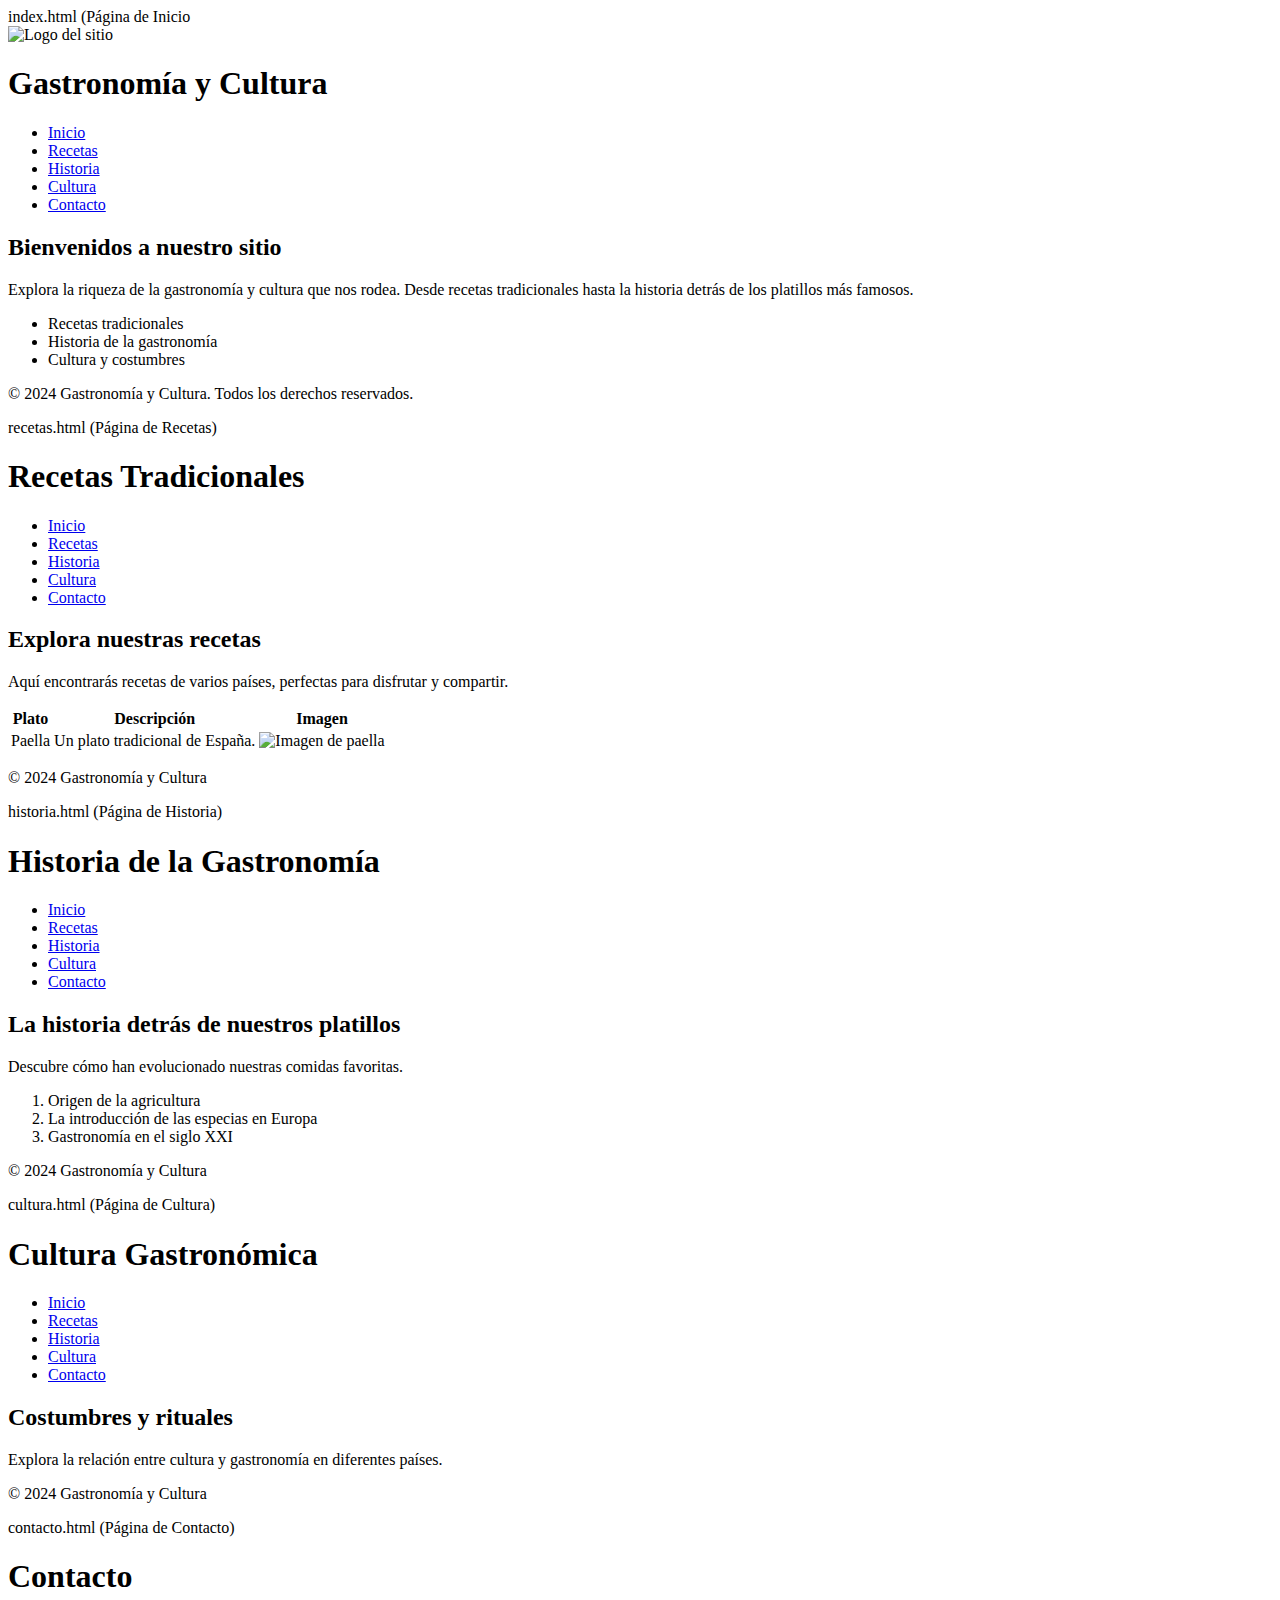
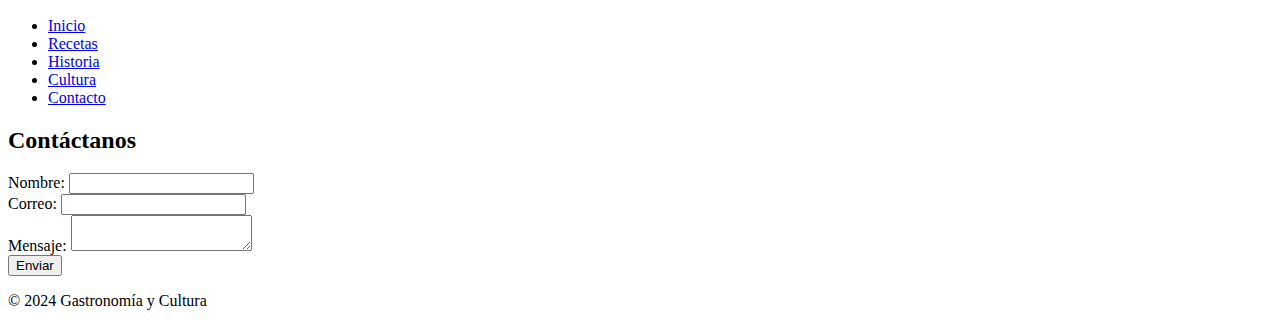
==== index.html @ 9c69289b "Create index.html" ====
index.html (Página de Inicio


<!DOCTYPE html>
<html lang="es">
<head>
    <meta charset="UTF-8">
    <meta name="viewport" content="width=device-width, initial-scale=1.0">
    <title>Inicio - Gastronomía y Cultura</title>
    <link rel="stylesheet" href="estilos/estilos.css">
</head>
<body>
    <!-- Encabezado con el logotipo -->
    <header>
        <img src="imagenes/logo.jpg" alt="Logo del sitio" id="logo">
        <h1>Gastronomía y Cultura</h1>
    </header>

    <!-- Menú de navegación -->
    <nav>
        <ul>
            <li><a href="index.html">Inicio</a></li>
            <li><a href="recetas.html">Recetas</a></li>
            <li><a href="historia.html">Historia</a></li>
            <li><a href="cultura.html">Cultura</a></li>
            <li><a href="contacto.html">Contacto</a></li>
        </ul>
    </nav>

    <!-- Contenido principal -->
    <main>
        <h2>Bienvenidos a nuestro sitio</h2>
        <p>Explora la riqueza de la gastronomía y cultura que nos rodea. Desde recetas tradicionales hasta la historia detrás de los platillos más famosos.</p>

        <!-- Lista de secciones destacadas -->
        <ul>
            <li>Recetas tradicionales</li>
            <li>Historia de la gastronomía</li>
            <li>Cultura y costumbres</li>
        </ul>
    </main>

    <!-- Pie de página -->
    <footer>
        <p>&copy; 2024 Gastronomía y Cultura. Todos los derechos reservados.</p>
    </footer>
</body>
</html>

recetas.html (Página de Recetas)
<!DOCTYPE html>
<html lang="es">
<head>
    <meta charset="UTF-8">
    <meta name="viewport" content="width=device-width, initial-scale=1.0">
    <title>Recetas - Gastronomía y Cultura</title>
    <link rel="stylesheet" href="estilos/estilos.css">
</head>
<body>
    <!-- Encabezado -->
    <header>
        <h1>Recetas Tradicionales</h1>
    </header>

    <!-- Menú de navegación -->
    <nav>
        <ul>
            <li><a href="index.html">Inicio</a></li>
            <li><a href="recetas.html">Recetas</a></li>
            <li><a href="historia.html">Historia</a></li>
            <li><a href="cultura.html">Cultura</a></li>
            <li><a href="contacto.html">Contacto</a></li>
        </ul>
    </nav>

    <!-- Contenido principal -->
    <main>
        <h2>Explora nuestras recetas</h2>
        <p>Aquí encontrarás recetas de varios países, perfectas para disfrutar y compartir.</p>

        <!-- Tabla de recetas -->
        <table>
            <tr>
                <th>Plato</th>
                <th>Descripción</th>
                <th>Imagen</th>
            </tr>
            <tr>
                <td>Paella</td>
                <td>Un plato tradicional de España.</td>
                <td><img src="imagenes/receta1.jpg" alt="Imagen de paella"></td>
            </tr>
        </table>
    </main>

    <footer>
        <p>&copy; 2024 Gastronomía y Cultura</p>
    </footer>
</body>
</html>
historia.html (Página de Historia)

<!DOCTYPE html>
<html lang="es">
<head>
    <meta charset="UTF-8">
    <meta name="viewport" content="width=device-width, initial-scale=1.0">
    <title>Historia - Gastronomía y Cultura</title>
    <link rel="stylesheet" href="estilos/estilos.css">
</head>
<body>
    <header>
        <h1>Historia de la Gastronomía</h1>
    </header>

    <nav>
        <ul>
            <li><a href="index.html">Inicio</a></li>
            <li><a href="recetas.html">Recetas</a></li>
            <li><a href="historia.html">Historia</a></li>
            <li><a href="cultura.html">Cultura</a></li>
            <li><a href="contacto.html">Contacto</a></li>
        </ul>
    </nav>

    <main>
        <h2>La historia detrás de nuestros platillos</h2>
        <p>Descubre cómo han evolucionado nuestras comidas favoritas.</p>

        <!-- Lista de hitos históricos -->
        <ol>
            <li>Origen de la agricultura</li>
            <li>La introducción de las especias en Europa</li>
            <li>Gastronomía en el siglo XXI</li>
        </ol>
    </main>

    <footer>
        <p>&copy; 2024 Gastronomía y Cultura</p>
    </footer>
</body>
</html>


cultura.html (Página de Cultura)
<!DOCTYPE html>
<html lang="es">
<head>
    <meta charset="UTF-8">
    <meta name="viewport" content="width=device-width, initial-scale=1.0">
    <title>Cultura - Gastronomía y Cultura</title>
    <link rel="stylesheet" href="estilos/estilos.css">
</head>
<body>
    <header>
        <h1>Cultura Gastronómica</h1>
    </header>

    <nav>
        <ul>
            <li><a href="index.html">Inicio</a></li>
            <li><a href="recetas.html">Recetas</a></li>
            <li><a href="historia.html">Historia</a></li>
            <li><a href="cultura.html">Cultura</a></li>
            <li><a href="contacto.html">Contacto</a></li>
        </ul>
    </nav>

    <main>
        <h2>Costumbres y rituales</h2>
        <p>Explora la relación entre cultura y gastronomía en diferentes países.</p>
    </main>

    <footer>
        <p>&copy; 2024 Gastronomía y Cultura</p>
    </footer>
</body>
</html>

contacto.html (Página de Contacto)

<!DOCTYPE html>
<html lang="es">
<head>
    <meta charset="UTF-8">
    <meta name="viewport" content="width=device-width, initial-scale=1.0">
    <title>Contacto - Gastronomía y Cultura</title>
    <link rel="stylesheet" href="estilos/estilos.css">
</head>
<body>
    <header>
        <h1>Contacto</h1>
    </header>

    <nav>
        <ul>
            <li><a href="index.html">Inicio</a></li>
            <li><a href="recetas.html">Recetas</a></li>
            <li><a href="historia.html">Historia</a></li>
            <li><a href="cultura.html">Cultura</a></li>
            <li><a href="contacto.html">Contacto</a></li>
        </ul>
    </nav>

    <main>
        <h2>Contáctanos</h2>
        <form action="mailto:tucorreo@example.com" method="get">
            <label for="nombre">Nombre:</label>
            <input type="text" id="nombre" name="nombre" required><br>
            <label for="correo">Correo:</label>
            <input type="email" id="correo" name="correo" required><br>
            <label for="mensaje">Mensaje:</label>
            <textarea id="mensaje" name="mensaje" required></textarea><br>
            <button type="submit">Enviar</button>
        </form>
    </main>

    <footer>
        <p>&copy; 2024 Gastronomía y Cultura</p>
    </footer>
</body>
</html>
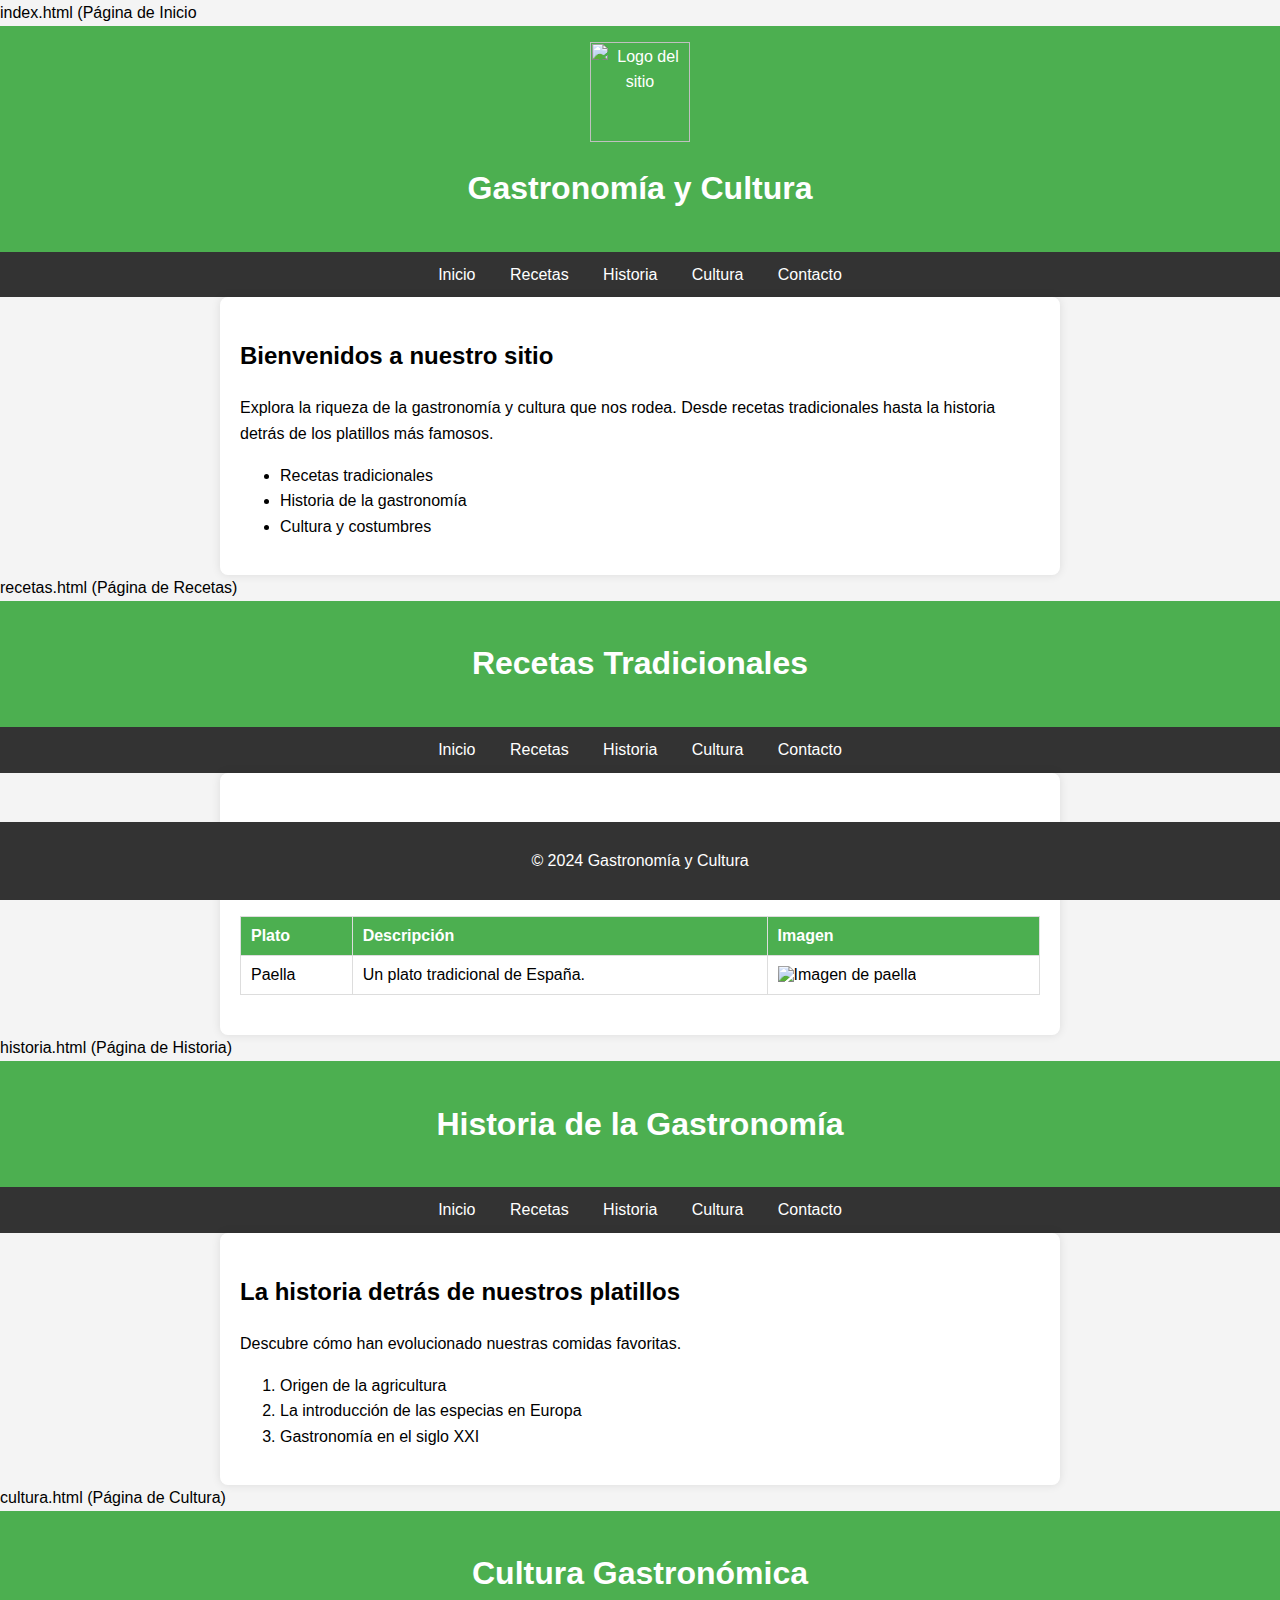
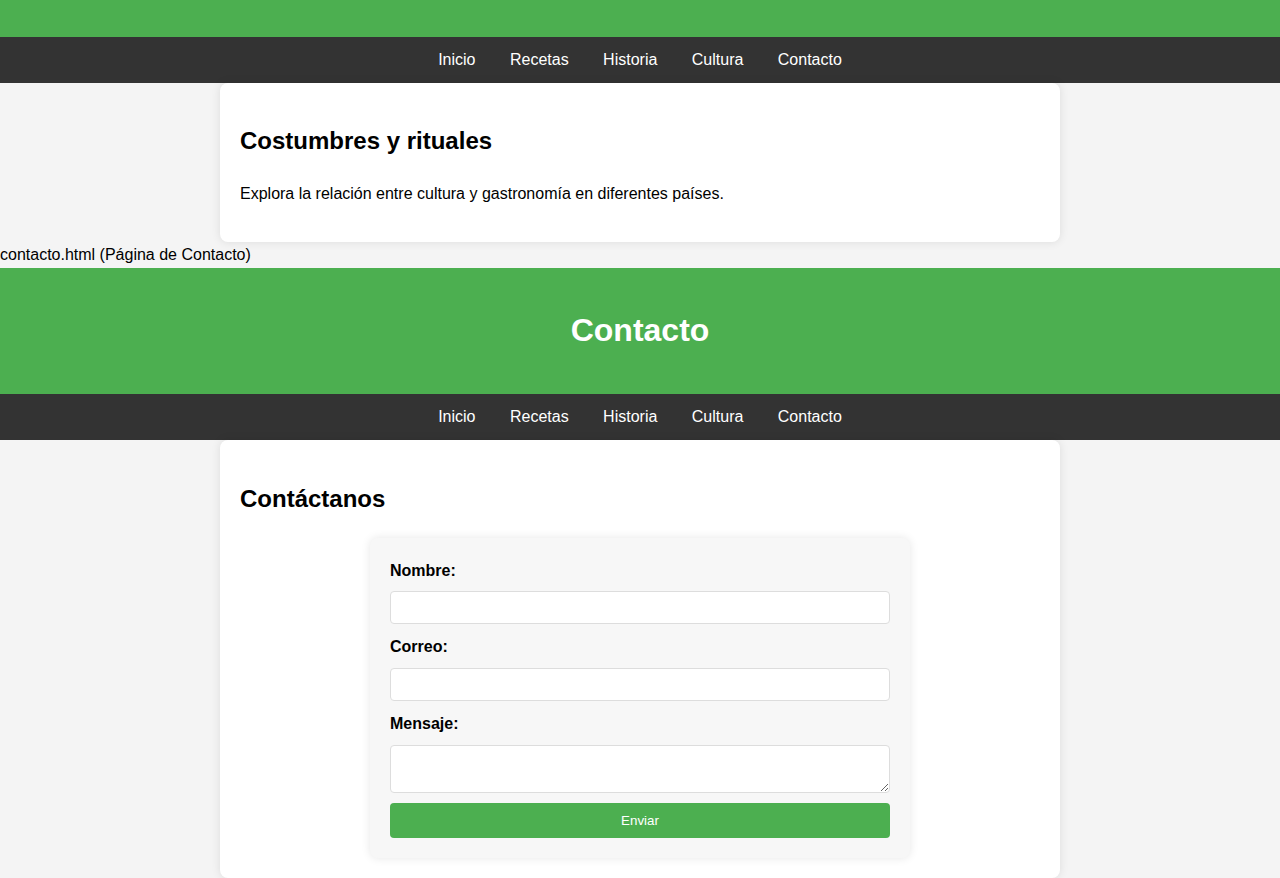
==== commit 50cc3238: "Update index.html" ====
--- a/index.html
+++ b/index.html
@@ -8,7 +8,8 @@
     <meta name="viewport" content="width=device-width, initial-scale=1.0">
     <title>Inicio - Gastronomía y Cultura</title>
     <link rel="stylesheet" href="estilos/estilos.css">
-</head>
+    <link rel="stylesheet" href="estilos.css"/>
+        </head>
 <body>
     <!-- Encabezado con el logotipo -->
     <header>
--- a/estilos.css
+++ b/estilos.css
@@ -0,0 +1,130 @@
+/* General Styles */
+body {
+    font-family: Arial, sans-serif;
+    line-height: 1.6;
+    margin: 0;
+    padding: 0;
+    background-color: #f4f4f4;
+}
+
+/* Header Styles */
+header {
+    text-align: center;
+    background-color: #4CAF50;
+    color: white;
+    padding: 1em 0;
+}
+
+#logo {
+    width: 100px;
+    height: auto;
+    display: block;
+    margin: 0 auto;
+}
+
+/* Navigation Menu */
+nav {
+    background-color: #333;
+}
+
+nav ul {
+    list-style: none;
+    margin: 0;
+    padding: 0;
+    text-align: center;
+}
+
+nav ul li {
+    display: inline;
+}
+
+nav ul li a {
+    text-decoration: none;
+    color: white;
+    padding: 10px 15px;
+    display: inline-block;
+}
+
+nav ul li a:hover {
+    background-color: #555;
+}
+
+/* Main Content */
+main {
+    max-width: 800px;
+    margin: auto;
+    padding: 20px;
+    background-color: white;
+    border-radius: 8px;
+    box-shadow: 0 0 10px rgba(0, 0, 0, 0.1);
+}
+
+/* Table Styling */
+table {
+    width: 100%;
+    border-collapse: collapse;
+    margin: 20px 0;
+}
+
+table th, table td {
+    padding: 10px;
+    border: 1px solid #ddd;
+    text-align: left;
+}
+
+table th {
+    background-color: #4CAF50;
+    color: white;
+}
+
+/* Form Styling */
+form {
+    max-width: 500px;
+    margin: 0 auto;
+    padding: 20px;
+    background: #f7f7f7;
+    border-radius: 8px;
+    box-shadow: 0 0 10px rgba(0, 0, 0, 0.1);
+}
+
+form label {
+    display: block;
+    margin-bottom: 8px;
+    font-weight: bold;
+}
+
+form input[type="text"],
+form input[type="email"],
+form textarea {
+    width: 100%;
+    padding: 8px;
+    margin-bottom: 10px;
+    border: 1px solid #ddd;
+    border-radius: 4px;
+}
+
+form button {
+    display: block;
+    width: 100%;
+    padding: 10px;
+    background-color: #4CAF50;
+    color: white;
+    border: none;
+    border-radius: 4px;
+    cursor: pointer;
+}
+
+form button:hover {
+    background-color: #45a049;
+}
+
+/* Footer Styles */
+footer {
+    background-color: #333;
+    color: white;
+    text-align: center;
+    padding: 10px 0;
+    position: fixed;
+    width: 100%;
+    bottom: 0;
+}
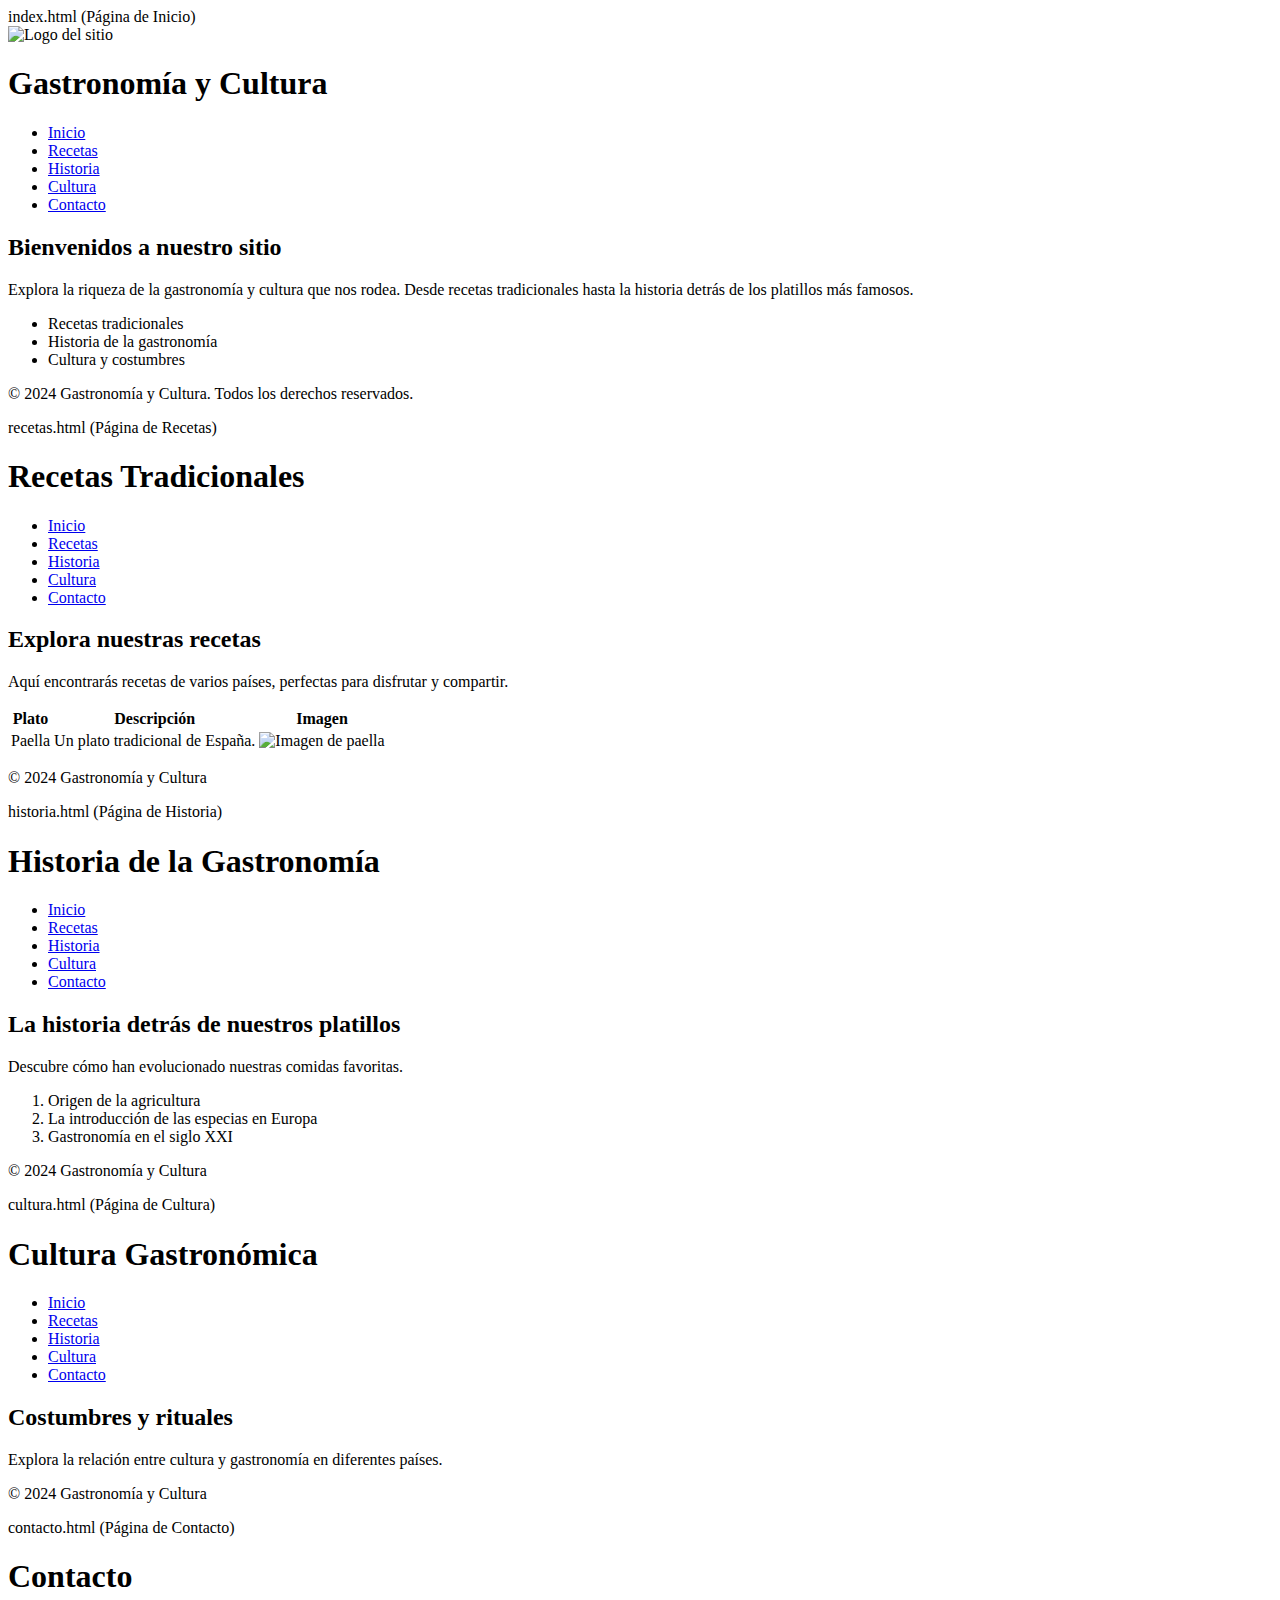
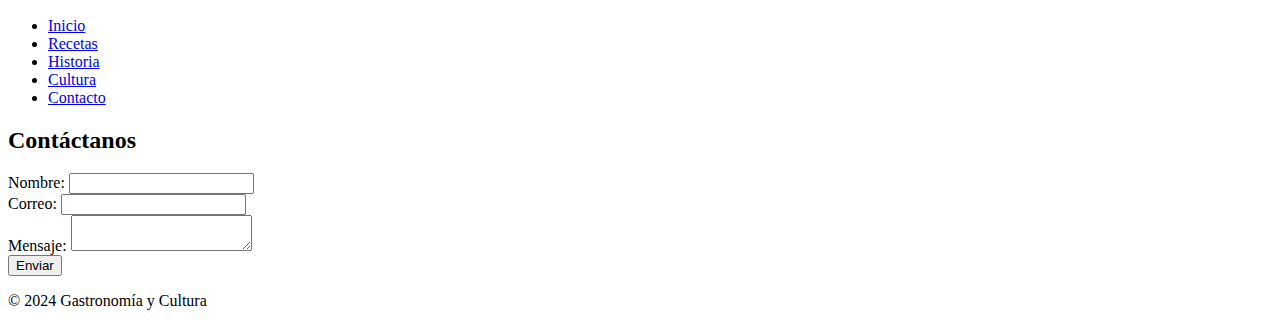
==== commit e6441fb4: "Update index.html" ====
--- a/index.html
+++ b/index.html
@@ -1,4 +1,4 @@
-index.html (Página de Inicio
+index.html (Página de Inicio)
 
 
 <!DOCTYPE html>
@@ -8,8 +8,7 @@
     <meta name="viewport" content="width=device-width, initial-scale=1.0">
     <title>Inicio - Gastronomía y Cultura</title>
     <link rel="stylesheet" href="estilos/estilos.css">
-    <link rel="stylesheet" href="estilos.css"/>
-        </head>
+</head>
 <body>
     <!-- Encabezado con el logotipo -->
     <header>
@@ -205,7 +204,7 @@
 
     <main>
         <h2>Contáctanos</h2>
-        <form action="mailto:tucorreo@example.com" method="get">
+        <form action="mailto:ses-sair@birt.eus" method="get">
             <label for="nombre">Nombre:</label>
             <input type="text" id="nombre" name="nombre" required><br>
             <label for="correo">Correo:</label>
